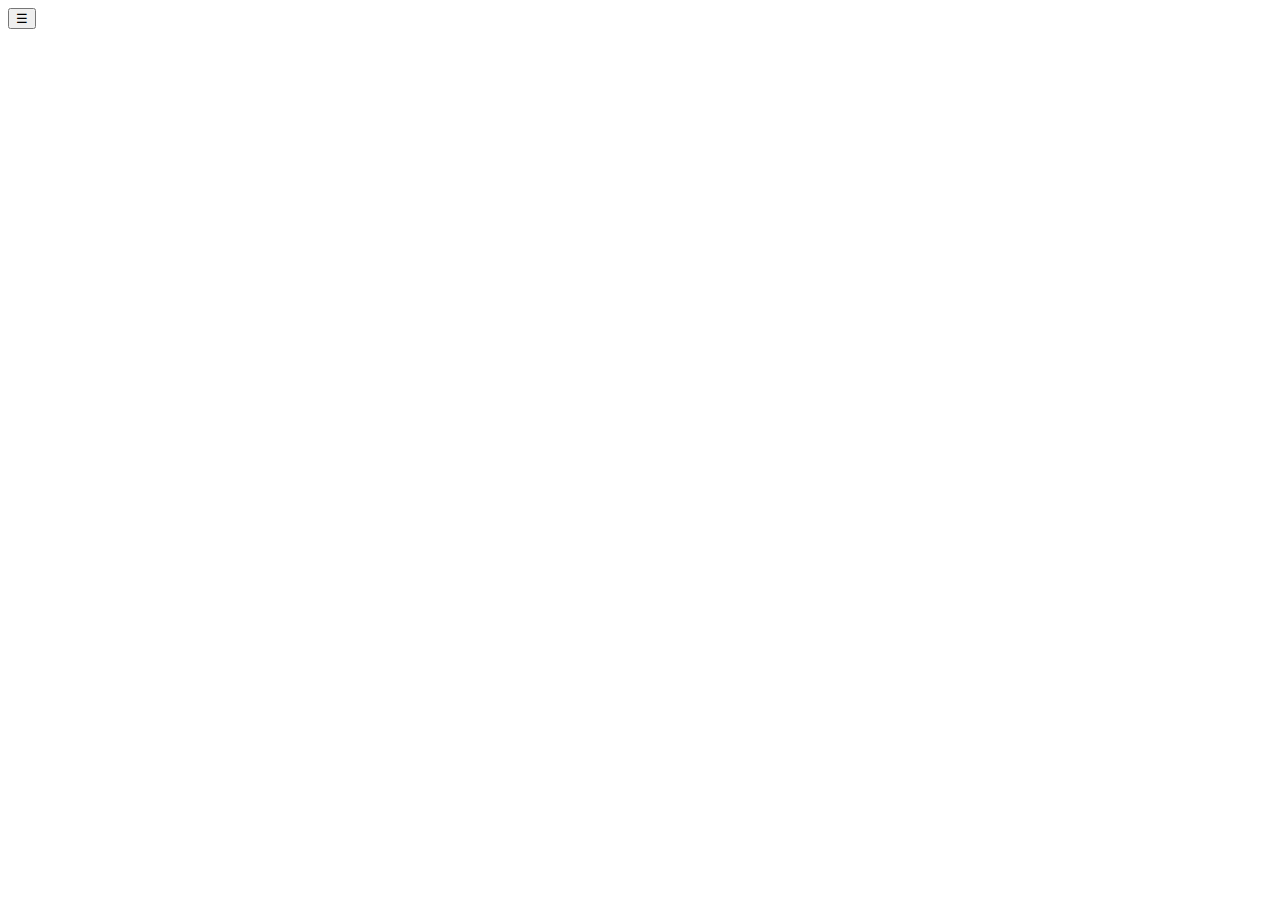
==== writing.html @ 6c984d41 "updated writing" ====
<!DOCTYPE html>
<html lang="en">
<head>
    <meta charset="UTF-8">
    <meta name="viewport" content="width=device-width, initial-scale=1.0">
    <title>Writing - My Website</title>
    <link rel="stylesheet" href="styles/main.css">
</head>
<body id="writing-page">
    <div class="container">
        <button class="menu-toggle" id="menu-toggle">&#9776;</button>
        <aside class="writing-sidebar" id="writing-sidebar"></aside>
    </div>
    <script src="https://cdn.jsdelivr.net/npm/marked/marked.min.js"></script>
    <script src="scripts/main.js"></script> <!-- This should load sidebar.html -->
    <script src="scripts/writing.js"></script>
</body>
</html>
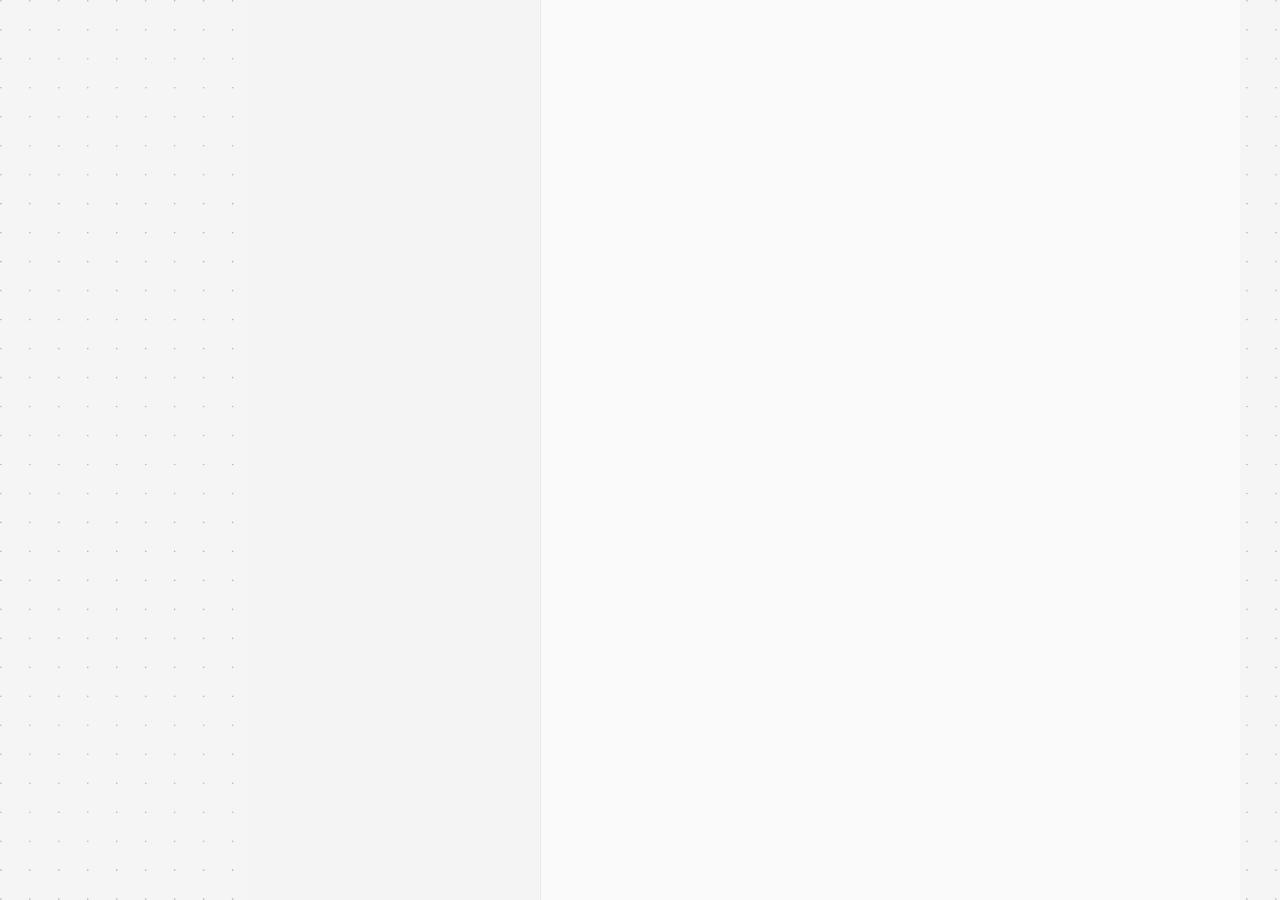
==== commit 00e54b88: "Changes to be committed: modified:   4acts.html modified:   links.html modified:   worksheets.html m" ====
--- a/writing.html
+++ b/writing.html
@@ -3,13 +3,24 @@
 <head>
     <meta charset="UTF-8">
     <meta name="viewport" content="width=device-width, initial-scale=1.0">
-    <title>Writing - My Website</title>
+    <title>Writing </title>
     <link rel="stylesheet" href="styles/main.css">
+    <script>
+        !function(t,e){var o,n,p,r;e.__SV||(window.posthog=e,e._i=[],e.init=function(i,s,a){function g(t,e){var o=e.split(".");2==o.length&&(t=t[o[0]],e=o[1]),t[e]=function(){t.push([e].concat(Array.prototype.slice.call(arguments,0)))}}(p=t.createElement("script")).type="text/javascript",p.async=!0,p.src=s.api_host.replace(".i.posthog.com","-assets.i.posthog.com")+"/static/array.js",(r=t.getElementsByTagName("script")[0]).parentNode.insertBefore(p,r);var u=e;for(void 0!==a?u=e[a]=[]:a="posthog",u.people=u.people||[],u.toString=function(t){var e="posthog";return"posthog"!==a&&(e+="."+a),t||(e+=" (stub)"),e},u.people.toString=function(){return u.toString(1)+".people (stub)"},o="capture identify alias people.set people.set_once set_config register register_once unregister opt_out_capturing has_opted_out_capturing opt_in_capturing reset isFeatureEnabled onFeatureFlags getFeatureFlag getFeatureFlagPayload reloadFeatureFlags group updateEarlyAccessFeatureEnrollment getEarlyAccessFeatures getActiveMatchingSurveys getSurveys onSessionId".split(" "),n=0;n<o.length;n++)g(u,o[n]);e._i.push([i,s,a])},e.__SV=1)}(document,window.posthog||[]);
+        posthog.init('phc_3irBQkRe1gDV71ikzqkPA49a2WZK57QGdZll3TjySLW',{api_host:'https://eu.i.posthog.com', person_profiles: 'identified_only' // or 'always' to create profiles for anonymous users as well
+            })
+    </script>
 </head>
 <body id="writing-page">
     <div class="container">
-        <button class="menu-toggle" id="menu-toggle">&#9776;</button>
-        <aside class="writing-sidebar" id="writing-sidebar"></aside>
+        <button class="menu-toggle" id="menu-toggle">
+            <img src="images/Icons/Menuopen.svg" alt="Menu Icon" id="menu-icon">
+        </button>              <aside class="writing-sidebar" id="writing-sidebar"></aside>
+        <main class="content">
+            <section id="writing-content">
+                <!-- Writing content will be loaded here -->
+            </section>
+        </main>
     </div>
     <script src="https://cdn.jsdelivr.net/npm/marked/marked.min.js"></script>
     <script src="scripts/main.js"></script> <!-- This should load sidebar.html -->
--- a/styles/main.css
+++ b/styles/main.css
@@ -0,0 +1,449 @@
+:root {
+    --media-sm: 480px;
+    --media-md: 768px;
+    --media-lg: 1000px;
+}
+
+/* General styles */
+
+
+body {
+    font-family: 'DM Sans', -apple-system, BlinkMacSystemFont, "Segoe UI", Roboto, "Helvetica Neue", Arial, sans-serif;
+    line-height: 150%;
+    margin: 0;
+    padding: 0;
+    background: url('../images/Vector.svg');
+    background-size: cover; /* Adjust as needed */
+    background-repeat: repeat; /* Adjust as needed */
+    background-attachment: fixed; /* Optional */    
+    background-color: #f5f5f5;
+    color: #333;
+}
+
+
+
+a {
+    outline-color: transparent;
+    text-decoration: none;
+    padding: 2px 1px 0;
+    border-bottom: 0.5px solid;
+    color: #0249FF;
+}
+
+  
+a:visited {
+    color: #0249FF;
+}
+  
+a:focus,
+a:hover {
+    border-bottom: 2px solid;
+}
+
+.container {
+    display: flex;
+    flex-direction: row;
+    min-height: 100vh;
+    min-width: 320px; /* Minimum width for mobile viewport */
+    overflow-x: hidden; /* Prevent horizontal scroll */
+}
+
+blockquote {
+    border: 1px solid #111;
+    padding: 5px 35px;
+    margin: 35px 0;
+    background-color: #fff;
+    border-radius: 4px;
+    color: #111;
+    box-shadow: 4px 4px 0 #111;
+}
+
+table {
+    width: 100%;
+    border-collapse: separate;
+    border-spacing: 0;
+    border: 2px solid #111111; /* Apply a thicker border for a clearer outline */
+    border-radius: 4px;
+    overflow: hidden; /* Ensures the border-radius is applied */
+    margin: 20px 0;
+    background-color: #FAFAFA;
+    box-shadow: 4px 4px 0 #111111;
+}
+
+th, td {
+    border-right: 1px solid #CCCCCC; /* Add column separator */
+    padding: 12px 15px;
+    text-align: left;
+}
+
+th {
+    background-color: #111111;
+    color: #FAFAFA;
+    font-style: italic; /* Set the font to cursive */
+}
+
+td {
+    border-right: 1px solid #CCCCCC; /* Add column separator */
+    border-bottom: 1px solid #CCCCCC; /* Add row separator */
+}
+
+td:last-child, th:last-child {
+    border-right: none; /* Remove separator from the last column */
+}
+
+tr:last-child {
+    border-bottom: none; /* Remove separator from the last row */
+}
+
+/* Sidebar styles */
+.sidebar {
+    width: 250px;
+    background-color: #FAFAFA;
+    border-right: 1px solid #eaeaea;
+    padding: 1.5rem;
+    padding-top: 4rem;
+    box-sizing: border-box;
+    position: fixed;
+    left: 0;
+    top: 0;
+    bottom: 0;
+    overflow-y: auto; /* Allows scrolling */
+    transition: transform 0.3s ease;
+    transform: translateY(100%);
+    z-index: 100;
+}
+
+.sidebar.open {
+    transform: translateY(0);
+}
+
+.logo a {
+    font-size: 1.5rem;
+    font-weight: bold;
+    color: #333;
+    border-bottom: none; /* Prevent underline */
+}
+
+.logo a:hover {
+    border-bottom: none; /* Prevent underline on hover */
+}
+
+.logo-img {
+    width: 70px;
+    height: 70px;
+}
+
+.menu-item {
+    font-family: Inconsolata, monospace;
+    display: flex;
+    align-items: center; /* Vertically align items */
+    margin-bottom: 10px;
+    color: #333;
+    text-decoration: none;
+    transition: background-color 0.3s, border-color 0.3s;
+    position: relative; /* To position the external link icon */
+    border: 1px solid #eaeaea00;
+    border-radius: 4px;
+    background-color: #FAFAFA;
+}
+
+.menu-item:hover {
+    border: 1px solid #eaeaea;
+    border-radius: 4px;
+    background-color: #FAFAFA;
+    border-color: #0249FF;
+}
+
+.menu-icon {
+    width: 12px; /* Set the desired width */
+    height: 12px; /* Set the desired height */
+    margin-right: 14px;
+    margin-left: 10px;
+    margin-bottom: 3px;
+    display: inline-block;
+    vertical-align: middle; /* Ensure vertical alignment */
+}
+
+.external-link-icon-placeholder {
+    width: 24px; /* Same width as the icon */
+    height: 24px; /* Same height as the icon */
+}
+
+.external-link-icon img {
+    width: 12px; /* Adjust size as needed */
+    height: 12px;
+}
+
+.menu {
+    margin-top: 2rem;
+}
+
+.menu a {
+    display: flex; /* Change to flex */
+    align-items: center; /* Center items vertically */
+    padding: 0.5rem 0;
+    font-size: 14px;
+    color: #333;
+}
+
+.menu a:hover {
+    color: #0249FF;
+}
+
+.menu-divider {
+    margin: 1rem 0;
+    padding: 0.5rem 0;
+    font-size: 0.875rem;
+    color: #888;
+}
+
+.menu-item.active {
+    color: #0249FF;
+    font-weight: bolder;
+}
+
+/* Writing sidebar styles */
+.writing-sidebar {
+    width: 250px; /* Adjust based on your design */
+    background-color: #f4f4f4;
+    padding: 20px;
+    padding-top: 64px;
+    overflow-y: auto; /* Allows scrolling */
+    height: 100vh; /* Full-height sidebar */
+    position: fixed;
+    left: 250px; /* Adjust based on your main sidebar width */
+    transition: transform 0.3s ease;
+}
+
+.writing-sidebar.hidden {
+    display: none; /* Hide the sidebar */
+}
+
+.writing-sidebar a {
+    display: block;
+    margin-bottom: 10px;
+    color: #333;
+}
+
+
+/* Writing sidebar entries */
+.entry-wrapper {
+    display: block;
+    margin-bottom: 15px; /* Space between entries */
+    padding: 10px; /* Padding for clickable area */
+    text-decoration: none;
+    color: #333;
+    background-color: #FAFAFA; /* Background color for the entry */
+    border: 1px solid #eaeaea; /* Border around the entry */
+    border-radius: 4px; /* Rounded corners for the entry */
+    transition: background-color 0.3s, border-color 0.3s; /* Smooth transition for hover effect */
+}
+
+.entry-wrapper:hover {
+    background-color: #FAFAFA; /* Light grey background on hover */
+    border-color: #0249FF; /* Border color on hover */
+}
+
+.entry-title {
+    font-size: 1rem;
+    font-weight: bold;
+}
+
+.entry-date {
+    margin-top: 5px; /* Space between title and date */
+    color: #888; /* Different color for date */
+    font-size: 0.7rem; /* Smaller font size for date */
+}
+
+/* Active state for entry */
+.entry-wrapper.active {
+    color: #0249FF; /* Text color for active entry */
+    border: none; /* Ensure no border */
+}
+
+/* Main content styles */
+.content {
+    flex: 1;
+    padding: 16px;
+    box-sizing: border-box;
+    background-color: #FAFAFA;
+    border-left: 1px solid #eaeaea;
+    max-width: 700px;
+    overflow-x: hidden; /* Prevent horizontal scroll */
+    z-index: 1; /* Ensure the main content is on top */
+    overflow-x: auto;
+}
+
+.content::after {
+    content: "";
+    display: block;
+    height: 80px; /* Adds 80px space at the bottom */
+}
+
+
+
+footer {
+    text-align: center;
+    padding: 1rem;
+    background-color: #333;
+    color: #fff;
+}
+
+@media screen and (min-width: 480px) {
+    .sidebar {
+        transform: translate(0);
+    }
+
+    .menu-toggle {
+        display: none; /* Hide the menu toggle button */
+    }
+
+    .content {
+        padding: 40px;
+        margin-left: 250px; /* Width of regular sidebar */
+    }    
+}
+
+@media screen and (min-width: 960px) {
+    .content {
+        margin-left: 540px; /* Width of writing sidebar + regular sidebar + 40 px somehow? */
+    }
+}
+
+/* Media query targeting only the writing page for the behavior */
+@media screen and (max-width: 960px) {
+    #writing-page * {
+        box-sizing: border-box; /* Apply box-sizing only within the writing page and media query */
+    }
+
+    #writing-page .writing-sidebar {
+        width: 100%; /* Full width on mobile */
+        left: 0; /* Position it at the left edge */
+        padding: 20px; /* Adjust padding as needed */
+        padding-top: 64px;
+    }
+
+    #writing-page .content {
+        display: none; /* Hide content initially */
+    }
+
+    #writing-page .writing-sidebar .entry-wrapper {
+        width: 100%; /* Ensure entry wrappers are full width */
+    }
+    
+    #writing-page .sidebar {
+        transform: translateX(-100%); /* Keep the sidebar collapsed */
+        transition: transform 0.3s ease; /* Add transition for smooth toggling */
+    }
+
+    #writing-page .sidebar.open {
+        transform: translateX(0); /* Reveal the sidebar when open class is added */
+    }
+
+    #writing-page .menu-toggle {
+        display: block; /* Ensure the hamburger icon is visible */
+    }
+   
+    #writing-page.show-content .writing-sidebar {
+        display: none; /* Hide sidebar when content is shown */
+    }
+    
+    #writing-page.show-content .content {
+        display: block; /* Show content when an entry is clicked */
+        width: 100%; /* Full width for the content */
+        padding: 16px; /* Consistent padding */
+        box-sizing: border-box;
+        max-width: none; /* Remove max width */
+    }
+
+    #writing-page .writing-sidebar { 
+        padding-top: 16px;
+    }
+
+}
+
+/* New styles for mobile view */
+@media screen and (max-width: 480px) {
+    .sidebar {
+        width: 100%; /* Full width */
+        left: 0; /* Align to the left */
+        text-align: center; /* Center the items */
+        padding-top: 1rem;
+        height: 100vh; /* Full viewport height */
+        overflow-y: auto; /* Enable vertical scrolling */
+        position: fixed; /* Fix to viewport */
+        top: 0; /* Align to top */
+    }
+
+    .menu-item {
+        display: block; /* Make each menu item a block-level element */
+        text-align: center; /* Center the text */
+        margin: 0px 0; /* Adjust padding to reduce height */
+        border: none; /* Remove border on hover */
+        background-color: inherit; /* Keep background color consistent */
+        justify-content: center; /* Center the menu items */
+    }
+
+
+    
+    .menu-item:hover {
+        border: none; /* Remove border on hover */
+        background-color: inherit; /* Remove background color change on hover */
+    }
+    
+    .menu-divider {
+        margin: 0.5rem 0;
+        border-bottom: 1px solid #eaeaea; /* Add a border below each divider */
+        padding: 0.25rem 0;
+        font-size: 0.875rem;
+        color: #888;
+    }
+
+    .menu-toggle {
+        display: flex; /* Use flex to center content */
+        align-items: center; /* Center items vertically */
+        justify-content: center; /* Center items horizontally */
+        position: fixed;
+        bottom: 0; /* Position at the bottom */
+        left: 0;
+        width: 100%; /* Full width */
+        height: 60px; /* Adjust height as needed */
+        background-color: #FAFAFA; /* Background color */
+        border-top: solid 1px #eaeaea;  
+        padding: 0; /* Remove padding */
+        cursor: pointer; /* Pointer cursor */
+        z-index: 1000; /* Ensure it is on top */
+        outline: none; /* Remove outline */
+        border: none; /* Ensure no border */
+        border-top: 1px solid #eaeaea; 
+    }
+
+    .menu-toggle img {
+        width: 40px; /* Adjust image size as needed */
+        height: 40px;
+    }
+
+    .menu-toggle:focus {
+        outline: none; /* Remove focus outline */
+    }
+
+    .menu-icon {
+
+        margin-right: 10px;
+       
+    }
+
+    .logo-img {
+        width: 50px;
+        height: 50px;
+        margin-bottom: -30px;
+    }
+}
+
+
+
+
+
+
+
+
